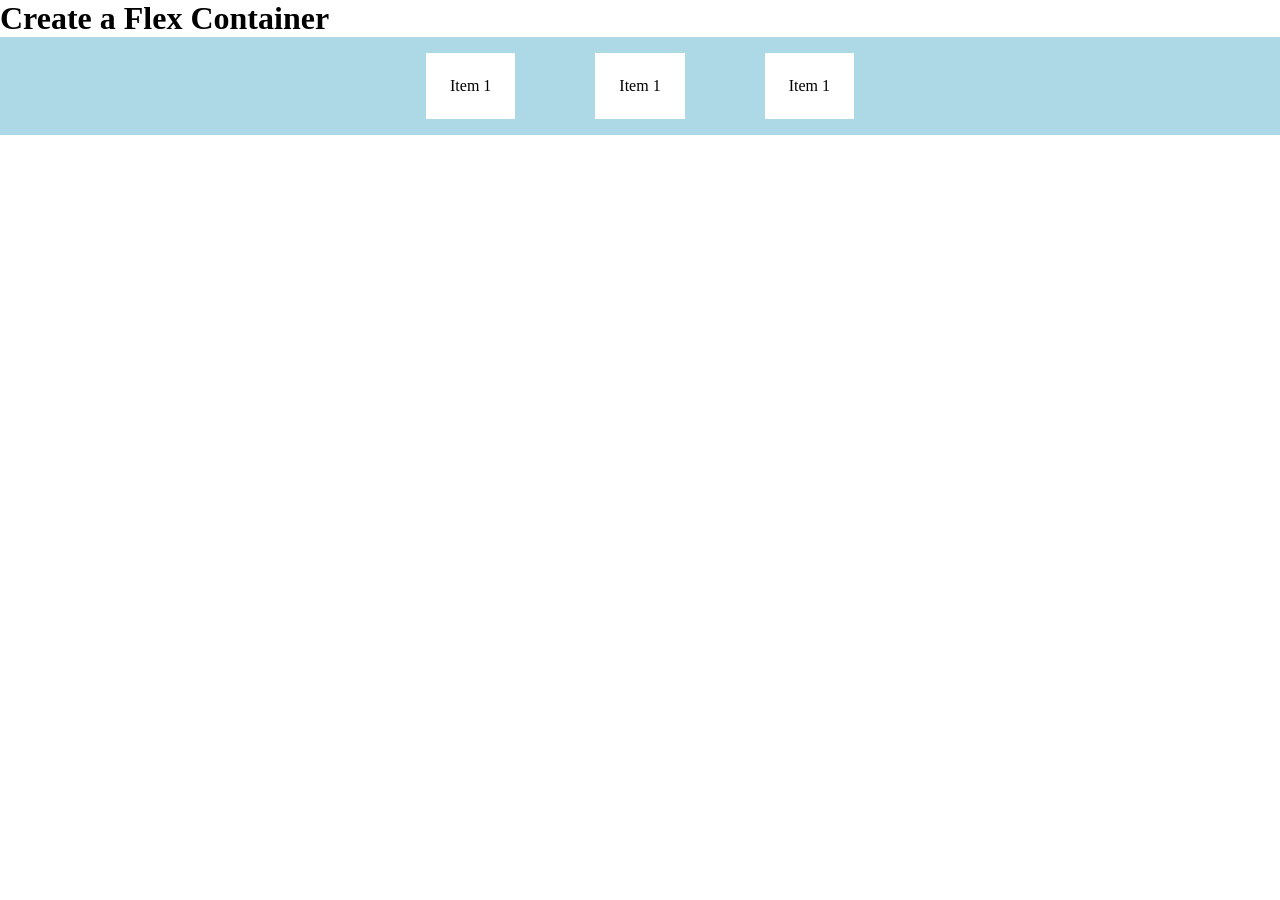
==== ClassWork/Flex-Box/learning-flex.html @ 19f86239 "added flex property" ====
<!DOCTYPE html>
<html lang="en">
<head>
    <meta charset="UTF-8">
    <meta name="viewport" content="width=device-width, initial-scale=1.0">
    <title>flexbox</title>
    <link rel="stylesheet" href="assets/style.css">
</head>
<body>
    <h1>Create a Flex Container</h1>
    <div class="container">
        <div class="item">Item 1</div>
        <div class="item">Item 1</div>
        <div class="item">Item 1</div>
    </div>
</body>
</html>
---- ClassWork/Flex-Box/assets/style.css ----
*{
    padding: 0;
    margin: 0;
    box-sizing: border-box;
}

.container{
    background-color: lightblue;
    display: flex;
    padding: 1rem;
    justify-content: center;
    align-items: center;
    gap: 5rem;

}

.item{
    background:#fff;
    padding: 1.5rem 1.5rem;
}
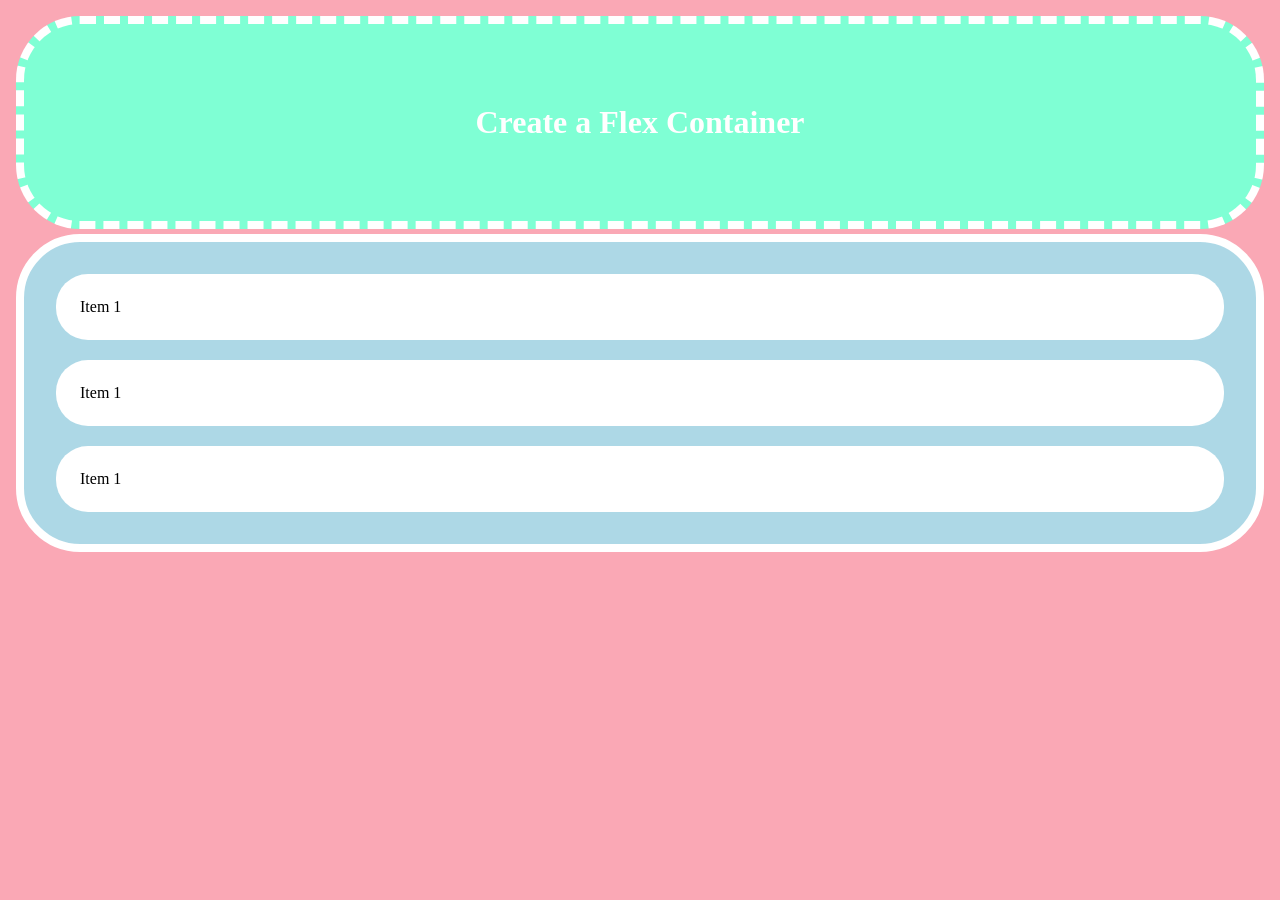
==== commit f336a288: "butification of the the flexbox folder" ====
--- a/ClassWork/Flex-Box/learning-flex.html
+++ b/ClassWork/Flex-Box/learning-flex.html
@@ -7,7 +7,7 @@
     <link rel="stylesheet" href="assets/style.css">
 </head>
 <body>
-    <h1>Create a Flex Container</h1>
+    <h1 class="heading">Create a Flex Container</h1>
     <div class="container">
         <div class="item">Item 1</div>
         <div class="item">Item 1</div>
--- a/ClassWork/Flex-Box/assets/style.css
+++ b/ClassWork/Flex-Box/assets/style.css
@@ -4,17 +4,34 @@
     box-sizing: border-box;
 }
 
+body{
+ padding: 1rem;
+ background-color: hsl(351, 89%, 82%);
+}
+
+.heading{
+    padding: 5pc;
+    background-color: aquamarine;
+    color: #fff;
+    text-align: center;
+    margin-bottom:5px ;
+    border-radius: 4rem;
+    border: 0.5rem dashed white;
+}
+
 .container{
+    border-radius: 4rem;
     background-color: lightblue;
     display: flex;
-    padding: 1rem;
+    padding: 2rem;
     justify-content: center;
-    align-items: center;
-    gap: 5rem;
-
+    gap: 20px;
+    flex-direction: column;
+    border: 0.5rem solid white;
 }
 
 .item{
     background:#fff;
+    border-radius: 2rem;
     padding: 1.5rem 1.5rem;
 }
